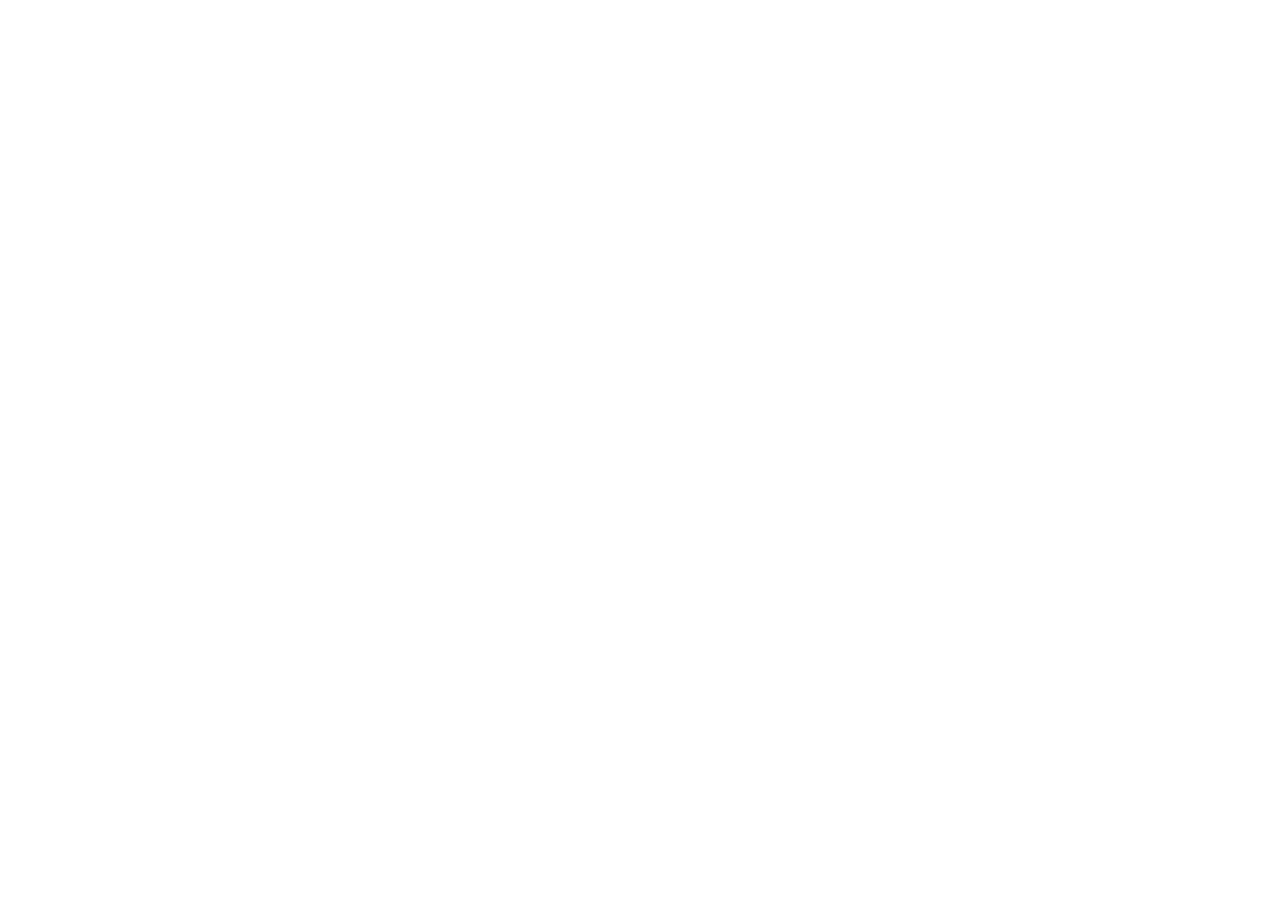
==== tarot-numerology-site/index.html @ 7dfabd41 "feat: latest site build — minor arcana support, three-card reading, updated panels and styles" ====
<!doctype html>
<html lang="en">
  <head>
    <meta charset="UTF-8" />
    <meta name="viewport" content="width=device-width, initial-scale=1.0" />
    <meta
      name="description"
      content="Calculate the full constellation of your being"
    />
    <title>Tarot Birth Cards &amp; Numerology</title>
    <link rel="preconnect" href="https://fonts.googleapis.com" />
    <link rel="preconnect" href="https://fonts.gstatic.com" crossorigin />
    <link
      href="https://fonts.googleapis.com/css2?family=Cinzel:wght@400;600;700&family=Cormorant+Garamond:ital,wght@0,400;0,500;0,600;1,400&display=swap"
      rel="stylesheet"
    />
    <script type="module" crossorigin src="/assets/index-jrGDZmzh.js"></script>
    <link rel="stylesheet" crossorigin href="/assets/index-8PLlnZP5.css">
  </head>
  <body>
    <div id="root"></div>
  </body>
</html>
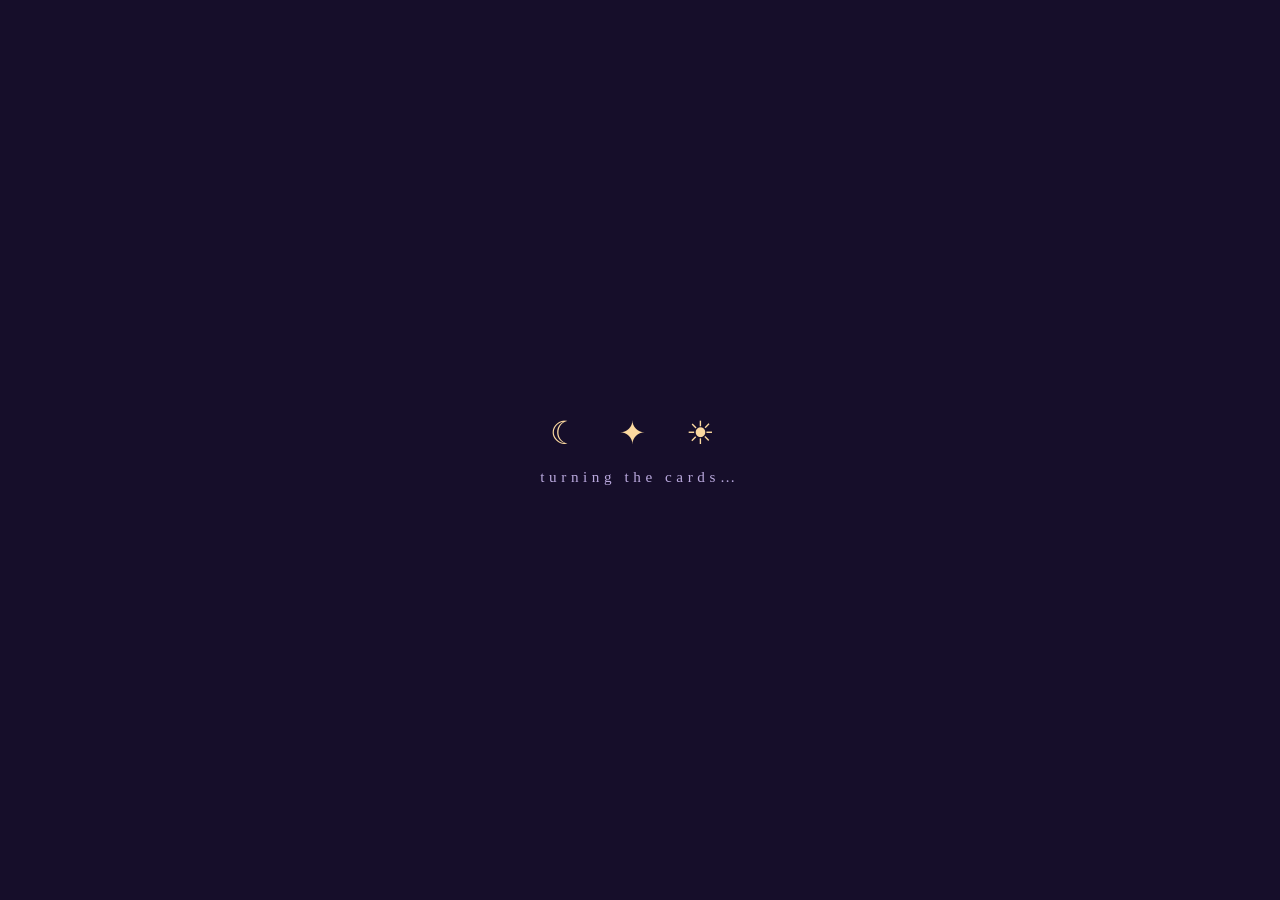
==== commit 9c58db00: "fix: crash on arcana 22 (The Fool) in constellation — black screen on results - getCard/getDomainNot" ====
--- a/tarot-numerology-site/index.html
+++ b/tarot-numerology-site/index.html
@@ -14,10 +14,83 @@
       href="https://fonts.googleapis.com/css2?family=Cinzel:wght@400;600;700&family=Cormorant+Garamond:ital,wght@0,400;0,500;0,600;1,400&display=swap"
       rel="stylesheet"
     />
-    <script type="module" crossorigin src="/assets/index-jrGDZmzh.js"></script>
-    <link rel="stylesheet" crossorigin href="/assets/index-8PLlnZP5.css">
+    <script type="module" crossorigin src="/assets/index-C1IqZjMI.js"></script>
+    <link rel="stylesheet" crossorigin href="/assets/index-jd9Kqs8j.css">
   </head>
   <body>
-    <div id="root"></div>
+    <div id="root">
+      <!-- Boot splash: visible the instant the HTML arrives, replaced by React on mount.
+           Slow connections used to show a bare dark page for many seconds while the
+           JS bundle downloaded — this makes the wait legible instead of "black screen". -->
+      <div
+        id="boot-splash"
+        style="position:fixed;inset:0;display:flex;flex-direction:column;align-items:center;justify-content:center;gap:1rem;background:#160e2a;color:#e8dff5;font-family:Georgia,serif;text-align:center;"
+      >
+        <div style="font-size:2rem;letter-spacing:0.5em;color:#fcd9a0;animation:tarotPulse 1.6s ease-in-out infinite;">☾ ✦ ☀</div>
+        <div style="letter-spacing:0.3em;font-size:0.95rem;color:#b9a8dd;">turning the cards…</div>
+      </div>
+      <style>
+        @keyframes tarotPulse {
+          0%, 100% { opacity: 0.55; transform: scale(0.98); }
+          50% { opacity: 1; transform: scale(1.04); }
+        }
+      </style>
+    </div>
+    <noscript>
+      <div style="max-width: 32rem; margin: 4rem auto; padding: 0 1.5rem; text-align: center; color: #e8dff5; font-family: Georgia, serif;">
+        <h1 style="letter-spacing: 0.2em;">Tarot Birth Cards &amp; Numerology</h1>
+        <p>
+          This site needs JavaScript to read the cards — it looks like JavaScript is turned off
+          in your browser. Please enable it (or pause extensions that block scripts) and reload.
+        </p>
+      </div>
+    </noscript>
+    <script>
+      // Collect uncaught errors so the watchdog card (and support reports) can
+      // name the real culprit instead of guessing.
+      window.__tarotErrors = []
+      window.addEventListener('error', function (e) {
+        window.__tarotErrors.push(String((e.error && e.error.stack) || e.message || e))
+        if (window.__tarotErrors.length > 5) window.__tarotErrors.shift()
+      })
+      window.addEventListener('unhandledrejection', function (e) {
+        window.__tarotErrors.push('unhandled rejection: ' + String((e.reason && e.reason.stack) || e.reason))
+        if (window.__tarotErrors.length > 5) window.__tarotErrors.shift()
+      })
+      // Boot watchdog. Two failure shapes are covered:
+      //  1. the bundle never started (blocked script, crashing extension, old browser)
+      //     → the splash is still showing at 10s and __tarotBooted was never set;
+      //  2. React mounted and then crashed (uncaught error empties the root)
+      //     → __tarotBooted is set but the root has no children at check time.
+      // Either way, replace silence with an actionable message.
+      function tarotBootCheck() {
+        var root = document.getElementById('root')
+        if (!root) return
+        // Never wipe a live app: if the root already holds real UI (form
+        // controls, nav, headings), the app mounted fine — an unset boot flag
+        // in that state just means a throttled timer, not a failed boot.
+        if (root.querySelector('input, button, nav, main, header, h1')) return
+        var mounted = window.__tarotBooted && root.childElementCount > 0
+        if (mounted) return
+        root.innerHTML =
+          '<div style="max-width: 34rem; margin: 5rem auto; padding: 2rem 1.75rem; text-align: center; color: #e8dff5; font-family: Georgia, serif; border: 1px solid rgba(251,191,36,0.35); border-radius: 1.25rem; background: rgba(20,12,40,0.6);">' +
+          '<h1 style="font-size: 1.35rem; letter-spacing: 0.12em; margin-bottom: 1rem; color: #fcd9a0;">✦ The cards did not turn ✦</h1>' +
+          '<p style="line-height: 1.65; margin-bottom: 0.75rem;">The page loaded but the app could not start on this device. Usually one of these fixes it:</p>' +
+          '<ul style="text-align: left; line-height: 1.8; margin: 0 auto 1rem; display: inline-block;">' +
+          '<li><b>Hard refresh</b> — press <b>Ctrl + Shift + R</b> (Mac: Cmd + Shift + R)</li>' +
+          '<li><b>Update your browser</b> — an update is often waiting (check the menu ⋮ → Help)</li>' +
+          '<li><b>Pause extensions</b> — ad-blockers or script blockers can stop the page; try an incognito window</li>' +
+          '</ul>' +
+          '<p style="color: #b9a8dd; font-size: 0.9rem;">Still stuck? Note your browser and version and we will look deeper.</p>' +
+          (window.__tarotErrors && window.__tarotErrors.length
+            ? '<pre style="text-align:left;white-space:pre-wrap;font-size:0.7rem;color:#8f7fb8;background:rgba(0,0,0,0.35);padding:0.75rem;border-radius:0.5rem;max-height:9rem;overflow:auto;">' +
+              window.__tarotErrors.join('\n\n').replace(/</g, '&lt;') +
+              '</pre>'
+            : '') +
+          '</div>'
+      }
+      setTimeout(tarotBootCheck, 10000)
+      setTimeout(tarotBootCheck, 30000)
+    </script>
   </body>
 </html>
